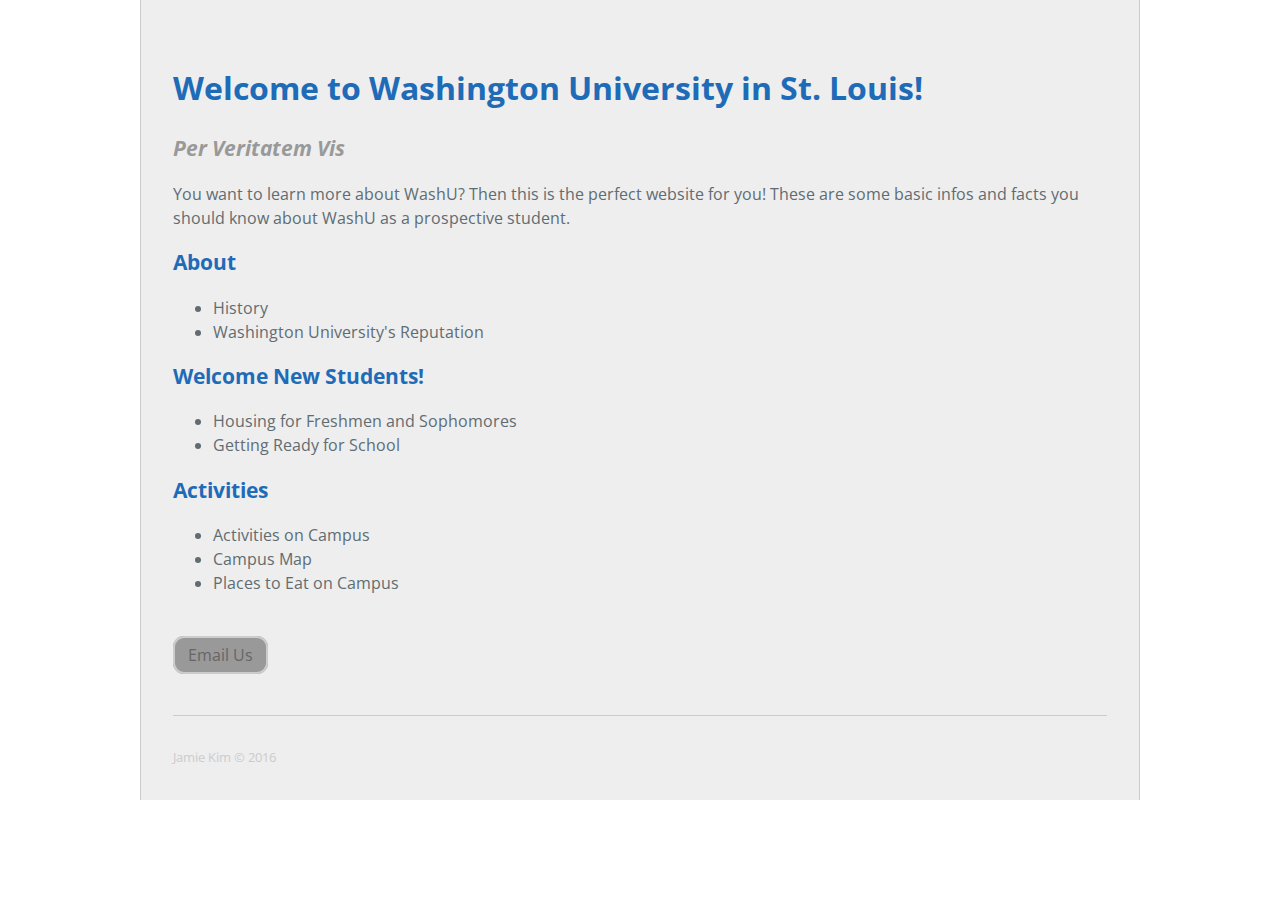
==== index.html @ 1cc8663f "Update index.html" ====
<!DOCTYPE html>
<html lang="en-us">
  <head>
    <meta charset="UTF-8">
    <title> Q & A  </title>
    <meta name="viewport" content="width=device-width, initial-scale=1">
    <link rel="stylesheet" type="text/css" href="stylesheets/normalize.css" media="screen">
    <link href='https://fonts.googleapis.com/css?family=Open+Sans:400,700' rel='stylesheet' type='text/css'>
    <link rel="stylesheet" type="text/css" href="stylesheets/jquery.modal.css" media="screen">
    <link rel="stylesheet" type="text/css" href="stylesheets/stylesheet.css" media="screen">
  </head>
  <body>

   

 <!-- Modals; Edit with care -->
    <div id="img1" style="display:none;">

      <h2>Contact Us!</h2>

     

      <form action="//formspree.io/kymn4875@gmail.com" method="POST">
        <div>
          <label>Name</label>
          <input type="text" name="name" value="your name">
        </div>
        <div>
          <label>Email</label>
          <input type="text" name="mail" value="your email">
        </div>
        <div>
          <label>Questions?</label>
          <input type="text" name="comment" value="your comment" size="50">
        </div>
        <div>
          <input type="submit" value="Send">
        </div>
      </form>
    </div>

    <div class="container">

      <section class="page-header">
        <a href= "http://kmj4875.github.io/Q-A/"><h1 class="project-name">Welcome to Washington University in St. Louis! </h1></a>
        <h2 class="project-tagline"> <i> Per Veritatem Vis </i> </h2>
        
        <p>You want to learn more about WashU? Then 
  this is the perfect website for you! These are 
  some basic infos and facts you should know about 
  WashU as a prospective student. </p>  
       

  <h2> <a href="About.html">  About</a></h2> 
  
 
  
  <ul>
	  <li>
	  	History
	  </li>
	  <li>
	  	Washington University's Reputation
	 </li>
     </ul>
          <h2> <a href="welcomenewstudents.html">  Welcome New Students!</a> </h2>
          <ul>
	          <li>
	          	Housing for Freshmen and Sophomores
	          </li>
	          <li> Getting Ready for School
	          </li>
           </ul>
          
          <a href="activities.html"><h2> Activities </a></h2>
          <ul>
	          <li>
	          	Activities on Campus
	          </li>
	          <li>
	          	Campus Map
	          </li>
	          <li>
	          	Places to Eat on Campus
	          </li>
          </ul>
 
        
        
        

      </section>

      <section class="main-content">
      
    
      <a href="#img1" rel="modal:open" class="button"> Email Us </a>
      </section>

      <footer class="site-footer">
        <hr>
        <p> Jamie Kim ©  2016 </p>
      </footer>

	
<!-- JavaScript; Do not edit below -->
       <script src="js/jquery-1.12.0.min.js"></script>
        <script src="js/jquery.modal.min.js"></script>

    </div>
  </body>
</html>
---- stylesheets/stylesheet.css ----
* {
  box-sizing: border-box; }

body {
  padding: 0 1rem;
  margin: 0;
  font-family: "Open Sans", "Helvetica Neue", Helvetica, Arial, sans-serif;
  font-size: 16px;
  line-height: 1.5;
  color: #606c71;
  text-align: center;
}

.container {
  max-width: 1000px;
  min-height: 800px;
  border-left: 1px solid #ccc;
  border-right: 1px solid #ccc;
  margin: 0 auto;
  padding: 1rem 2rem;
  text-align: left;
  background-color: #eee;
}

section {
    margin: 3em 0;
}

a {
  color: #1e6bb8;
  text-decoration: none; }
  a:hover {
    text-decoration: underline; }

.button {
    border: 2px solid #ccc;
    background-color: #999;
    color: #666;
    padding: 6px 13px;
    border-radius: 11px;
    margin: 1em 0;
}

.button:hover {
  background-color: #666;
  color: #000;
  text-decoration: none;
}

h2 {
  color: #999;
  font-size: 1.3em;
}

h3 {
  color: #999;
  font-size: 1em;
  text-transform: uppercase;
}

h1 + h2 {
  margin-top: -1.8rem;
}

hr {
  margin: 2rem 0;
  border: 1px none;
  border-top: 1px solid #ccc;
}

h3 + hr {
  margin-top: -0.8rem;
  margin-bottom: 0;
}

footer {
    font-size: 13px;
    color: #ccc;
}


/*Tables*/
table {
    width: 100%;
}

table tr th {
  border-bottom: 1px solid #999;
}

/*forms*/
form div {
  margin-bottom: 20px;
}

/*modal*/
.modal {
    max-width: 800px;
    min-width: 300px;
    width: auto;
}

.modal img {
  width: 100%;
}
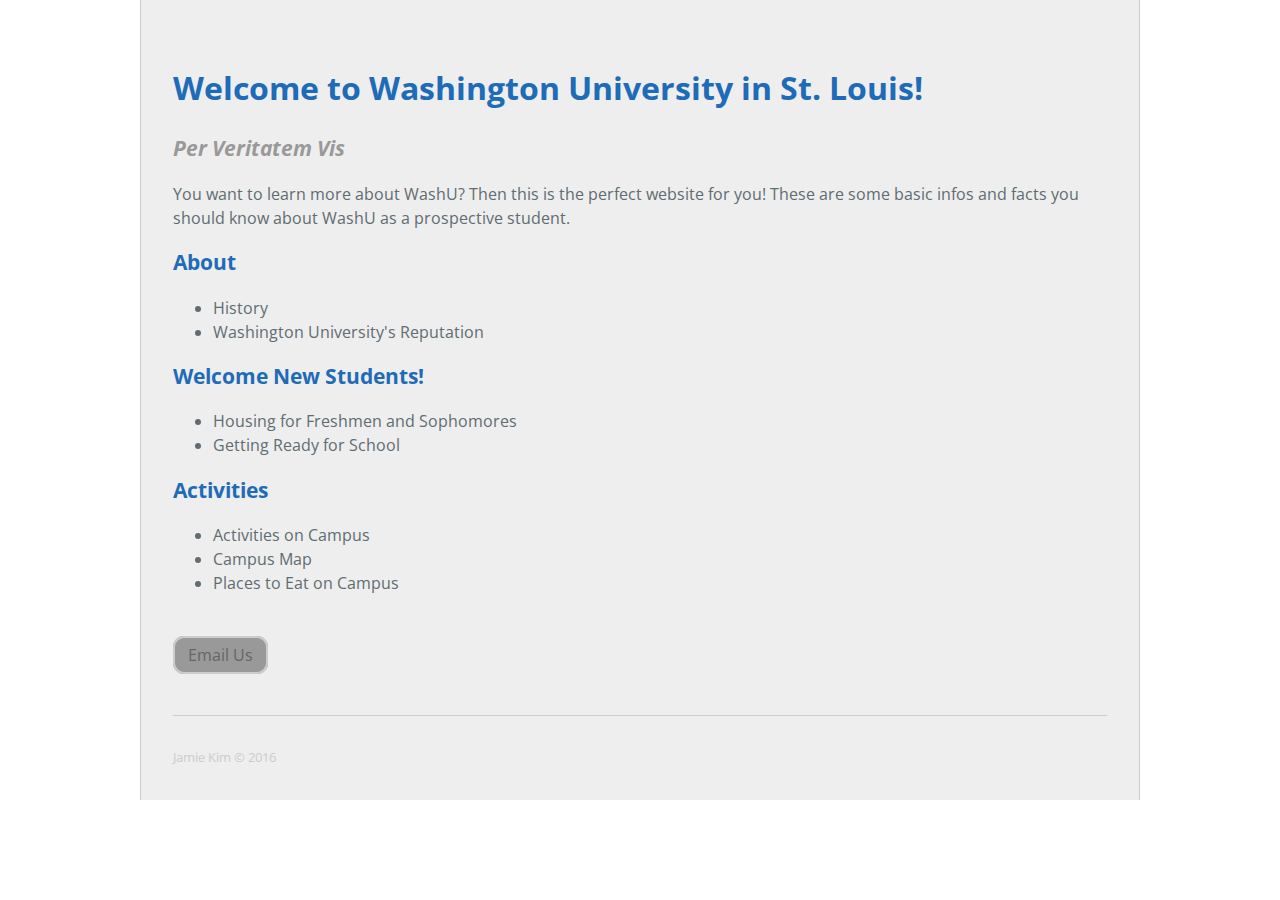
==== commit f8031ff1: "Update index.html" ====
--- a/index.html
+++ b/index.html
@@ -63,7 +63,7 @@
 	  	Washington University's Reputation
 	 </li>
      </ul>
-          <h2> <a href="welcomenewstudents.html">  Welcome New Students!</a> </h2>
+          <h2> <a href="welcomenewstudent.html">  Welcome New Students!</a> </h2>
           <ul>
 	          <li>
 	          	Housing for Freshmen and Sophomores
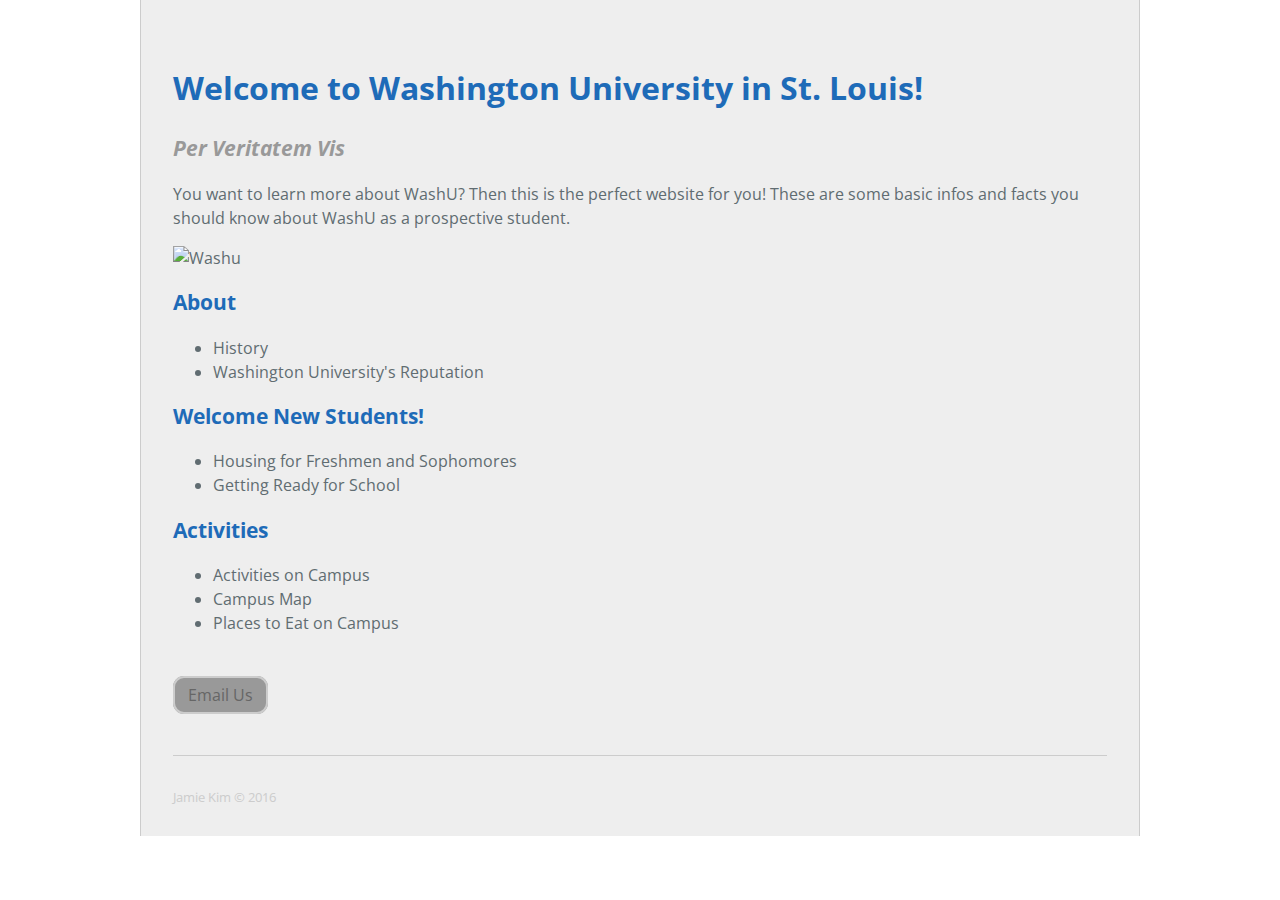
==== commit e3676ed3: "Update index.html" ====
--- a/index.html
+++ b/index.html
@@ -50,6 +50,7 @@
   some basic infos and facts you should know about 
   WashU as a prospective student. </p>  
        
+<img src="http://www.liuu.cn/static/images/sites/default/files/imagecache/collegeimg/179867/b7f0f01390337b3cd0eed9024e1c2050.jpg" alt="Washu" style="width:800px;height:380px;">
 
   <h2> <a href="About.html">  About</a></h2> 
   
@@ -63,7 +64,7 @@
 	  	Washington University's Reputation
 	 </li>
      </ul>
-          <h2> <a href="welcomenewstudent.html">  Welcome New Students!</a> </h2>
+          <h2> <a href="welcomenewstudents.html">  Welcome New Students!</a> </h2>
           <ul>
 	          <li>
 	          	Housing for Freshmen and Sophomores
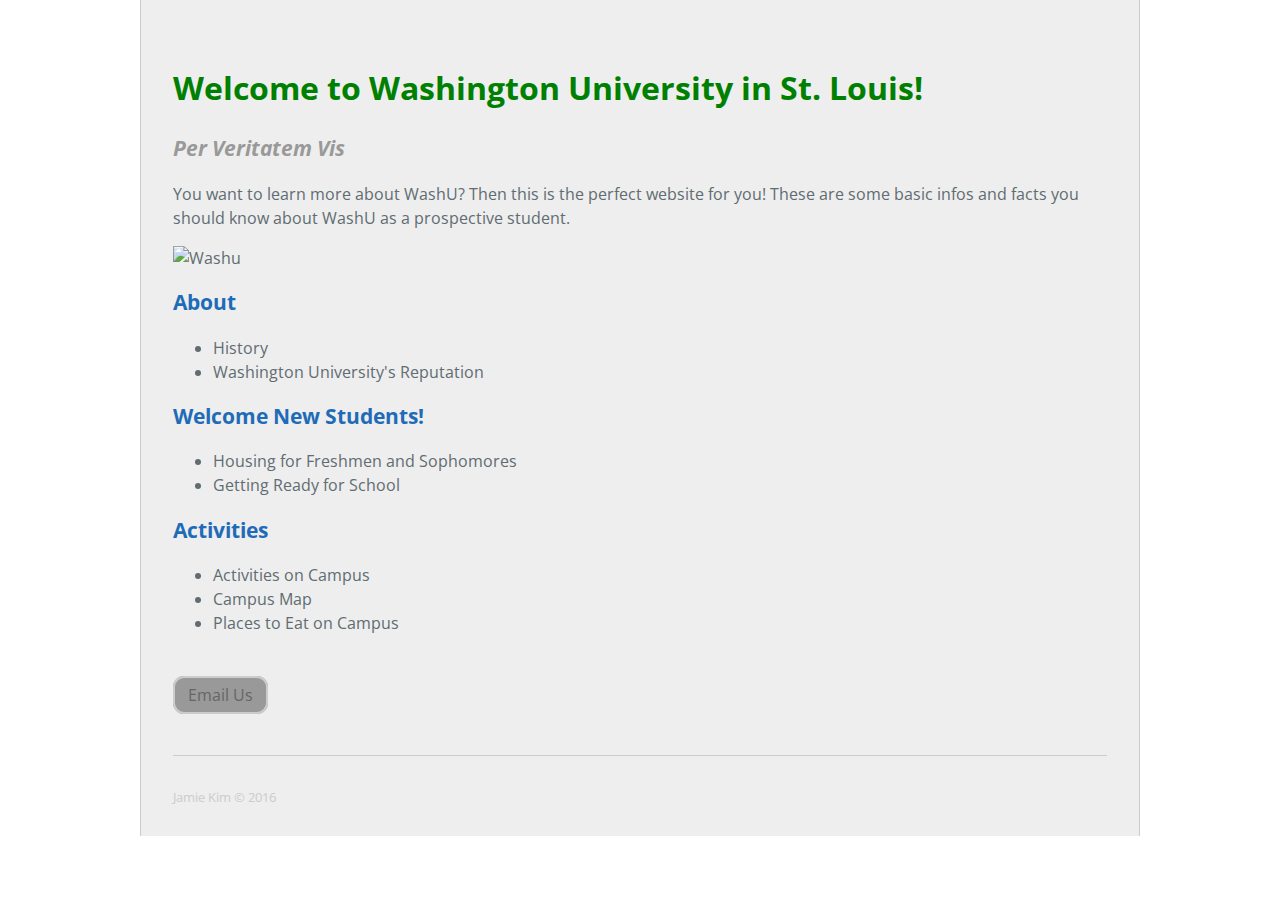
==== commit e3a8b27f: "Update index.html" ====
--- a/index.html
+++ b/index.html
@@ -42,7 +42,7 @@
     <div class="container">
 
       <section class="page-header">
-        <a href= "http://kmj4875.github.io/Q-A/"><h1 class="project-name">Welcome to Washington University in St. Louis! </h1></a>
+        <a href= "http://kmj4875.github.io/Q-A/"><h1 class="project-name"><font color="green">Welcome to Washington University in St. Louis!</font> </h1></a>
         <h2 class="project-tagline"> <i> Per Veritatem Vis </i> </h2>
         
         <p>You want to learn more about WashU? Then 
@@ -50,7 +50,7 @@
   some basic infos and facts you should know about 
   WashU as a prospective student. </p>  
        
-<img src="http://www.liuu.cn/static/images/sites/default/files/imagecache/collegeimg/179867/b7f0f01390337b3cd0eed9024e1c2050.jpg" alt="Washu" style="width:800px;height:380px;">
+<img src="http://www.liuu.cn/static/images/sites/default/files/imagecache/collegeimg/179867/b7f0f01390337b3cd0eed9024e1c2050.jpg" alt="Washu" style="width:950px;height:480px;">
 
   <h2> <a href="About.html">  About</a></h2> 
   
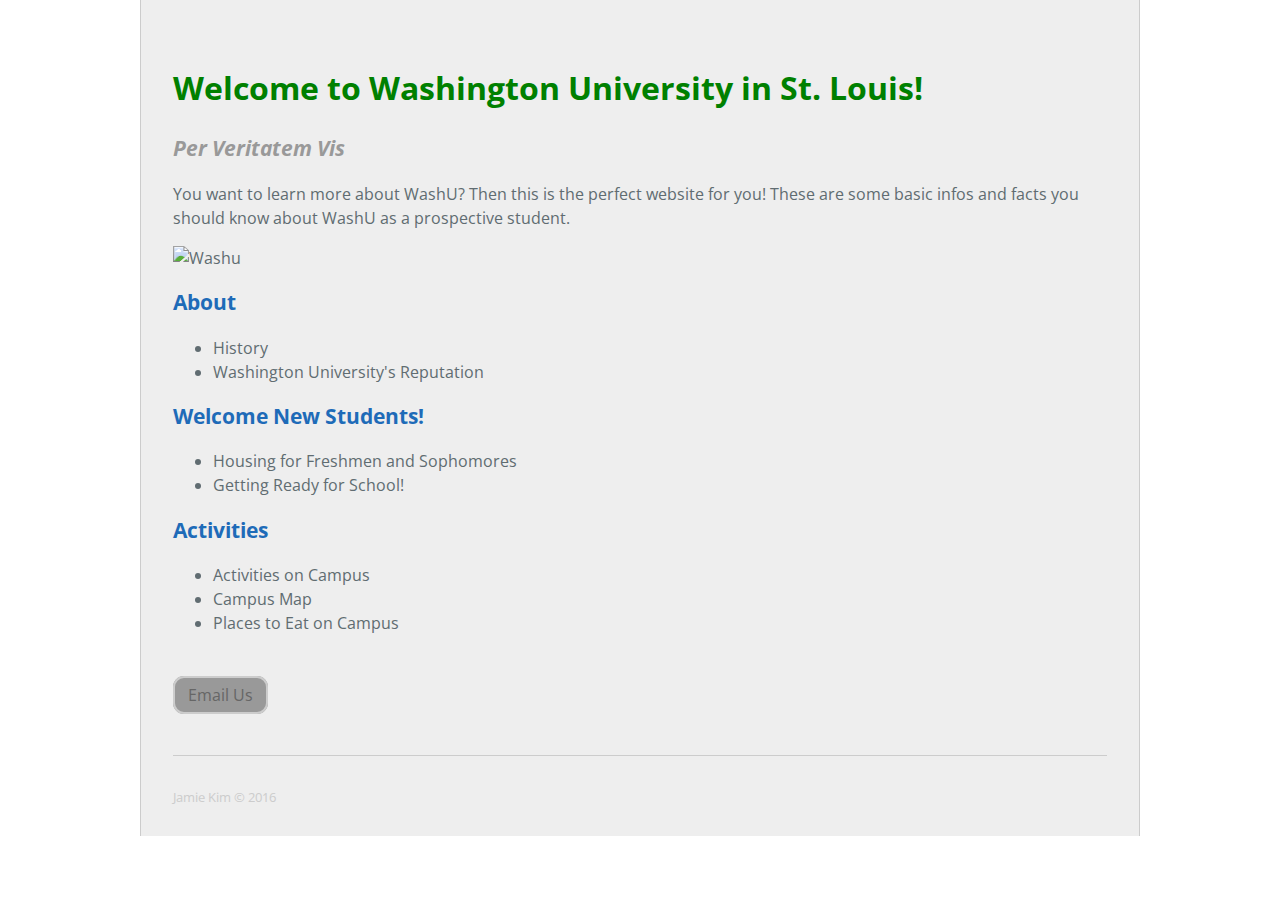
==== commit 346ccbf6: "Update index.html" ====
--- a/index.html
+++ b/index.html
@@ -69,7 +69,7 @@
 	          <li>
 	          	Housing for Freshmen and Sophomores
 	          </li>
-	          <li> Getting Ready for School
+	          <li> Getting Ready for School!
 	          </li>
            </ul>
           
